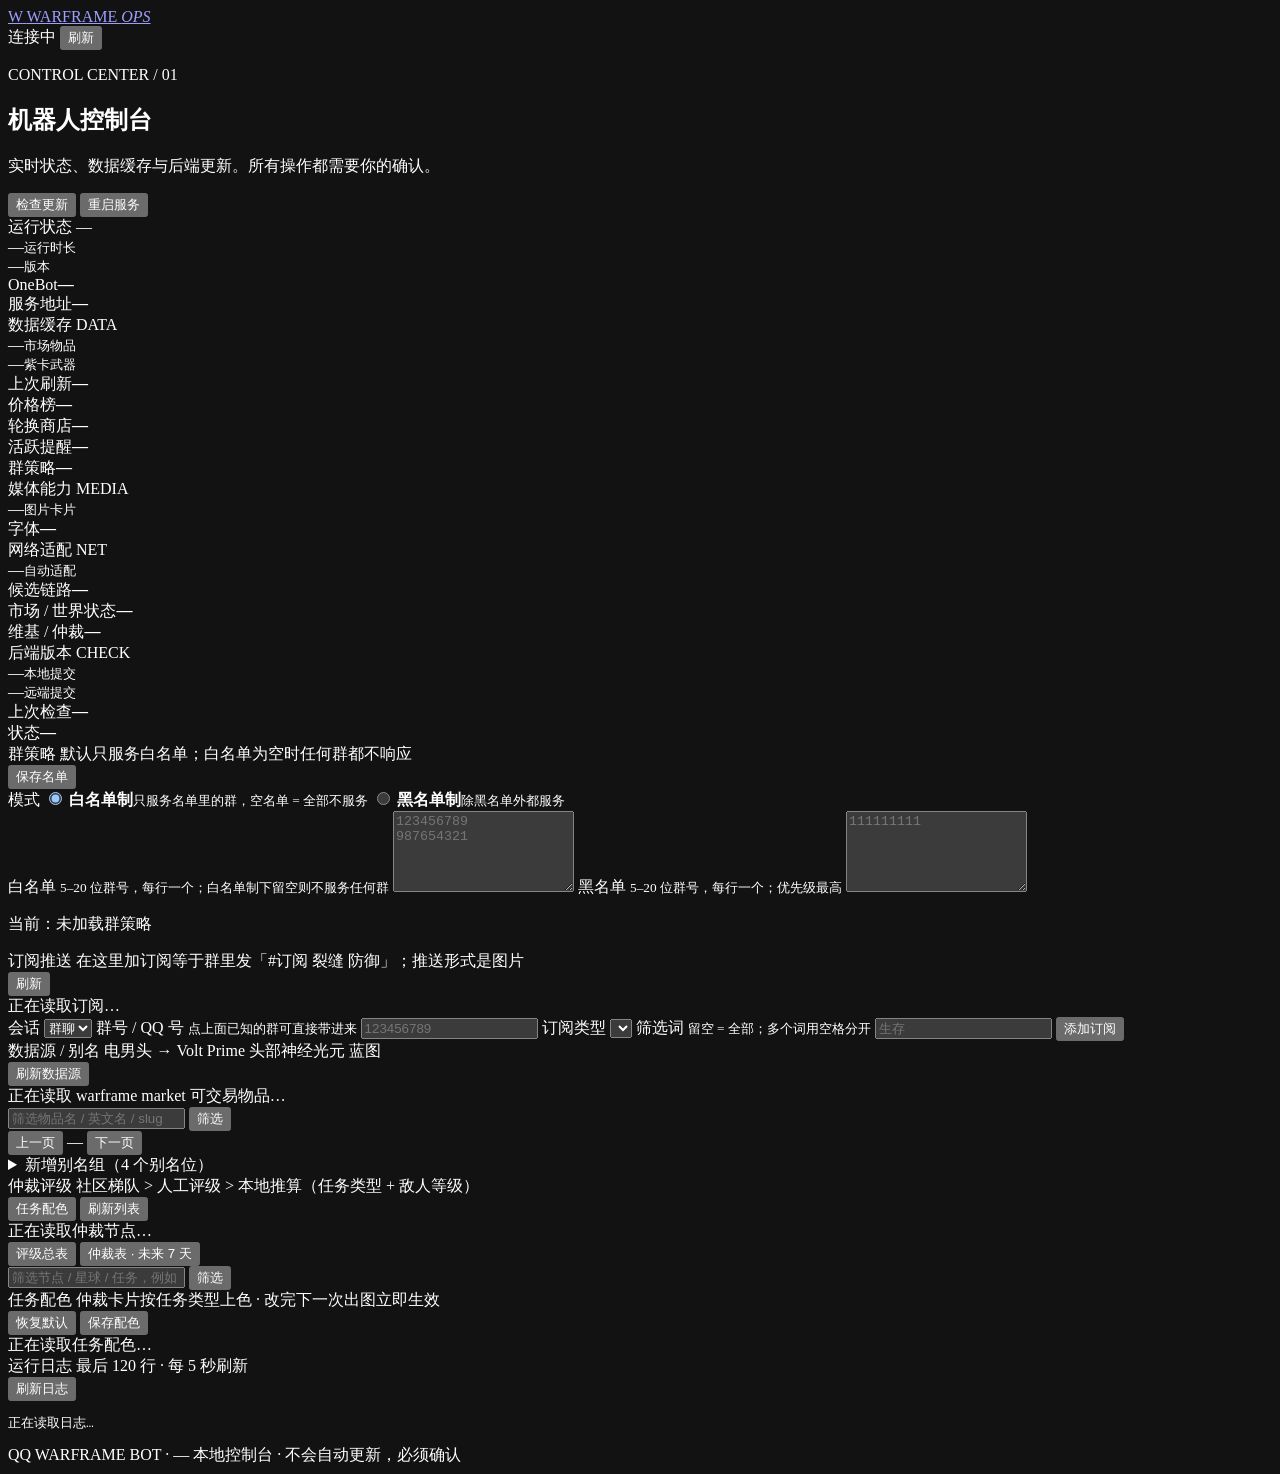
==== web/index.html @ bfb5335c "网络适配：按当前机器/容器网络自动挑选可用代理 以前每个数据源写死一个代理（默认 127.0.0.1:10809），换台机器或代理容器 没起来就全线超时；只有 wiki / 翻译有简单的 fallba" ====
<!doctype html>
<html lang="zh-CN">
<head>
  <meta charset="utf-8">
  <meta name="viewport" content="width=device-width, initial-scale=1">
  <meta name="color-scheme" content="dark">
  <title>Warframe Ops · 控制台</title>
  <link rel="stylesheet" href="/static/style.css?v=8">
</head>
<body>
  <div class="ambient" aria-hidden="true"></div>
  <header class="topbar">
    <a class="brand" href="/">
      <span class="brand-mark">W</span>
      <span class="brand-text">WARFRAME <em>OPS</em></span>
    </a>
    <div class="topbar-right">
      <span id="connPill" class="pill pill-muted"><i class="dot"></i>连接中</span>
      <button id="refreshBtn" class="btn btn-ghost" type="button">刷新</button>
    </div>
  </header>

  <main class="shell">
    <section class="hero">
      <div>
        <p class="eyebrow">CONTROL CENTER / 01</p>
        <h1>机器人控制台</h1>
        <p class="hero-sub">实时状态、数据缓存与后端更新。所有操作都需要你的确认。</p>
      </div>
      <div class="hero-actions">
        <button id="checkBtn" class="btn btn-primary" type="button">检查更新</button>
        <button id="restartBtn" class="btn btn-ghost" type="button">重启服务</button>
      </div>
    </section>

    <section id="updateBanner" class="banner" hidden>
      <div class="banner-copy">
        <span class="banner-kicker">UPDATE</span>
        <strong id="bannerTitle">发现新版本</strong>
        <p id="bannerText"></p>
      </div>
      <div class="banner-actions">
        <button id="bannerAction" class="btn btn-primary btn-sm" type="button">查看</button>
        <button id="bannerDismiss" class="btn btn-ghost btn-sm" type="button">稍后</button>
      </div>
    </section>

    <section class="grid">
      <article class="card card-status">
        <div class="card-head">
          <span class="card-label">运行状态</span>
          <span id="statusChip" class="chip">—</span>
        </div>
        <div class="card-main">
          <div class="metric"><span id="uptime">—</span><small>运行时长</small></div>
          <div class="metric"><span id="version">—</span><small>版本</small></div>
        </div>
        <div class="kv"><span>OneBot</span><b id="wsState">—</b></div>
        <div class="kv"><span>服务地址</span><b id="wsUrl" class="mono">—</b></div>
      </article>

      <article class="card">
        <div class="card-head">
          <span class="card-label">数据缓存</span>
          <span class="chip chip-blue">DATA</span>
        </div>
        <div class="card-main">
          <div class="metric"><span id="itemCount">—</span><small>市场物品</small></div>
          <div class="metric"><span id="rivenCount">—</span><small>紫卡武器</small></div>
        </div>
        <div class="kv"><span>上次刷新</span><b id="lastUpdate">—</b></div>
        <div class="kv"><span>价格榜</span><b id="boardState">—</b></div>
        <div class="kv"><span>轮换商店</span><b id="rotationState">—</b></div>
        <div class="kv"><span>活跃提醒</span><b id="alertCount">—</b></div>
        <div class="kv"><span>群策略</span><b id="groupPolicy">—</b></div>
      </article>

      <article class="card">
        <div class="card-head">
          <span class="card-label">媒体能力</span>
          <span class="chip chip-purple">MEDIA</span>
        </div>
        <div class="card-main">
          <div class="metric"><span id="imageState">—</span><small>图片卡片</small></div>
        </div>
        <div class="kv"><span>字体</span><b id="fontState">—</b></div>
      </article>

      <article class="card">
        <div class="card-head">
          <span class="card-label">网络适配</span>
          <span id="netChip" class="chip chip-blue">NET</span>
        </div>
        <div class="card-main">
          <div class="metric"><span id="netState">—</span><small>自动适配</small></div>
        </div>
        <div class="kv"><span>候选链路</span><b id="netCandidates">—</b></div>
        <div class="kv"><span>市场 / 世界状态</span><b id="netMarket">—</b></div>
        <div class="kv"><span>维基 / 仲裁</span><b id="netWiki">—</b></div>
      </article>

      <article class="card">
        <div class="card-head">
          <span class="card-label">后端版本</span>
          <span id="updateChip" class="chip chip-gold">CHECK</span>
        </div>
        <div class="card-main">
          <div class="metric"><span id="localCommit" class="mono">—</span><small>本地提交</small></div>
          <div class="metric"><span id="remoteCommit" class="mono">—</span><small>远端提交</small></div>
        </div>
        <div class="kv"><span>上次检查</span><b id="lastChecked">—</b></div>
        <div class="kv"><span>状态</span><b id="updateState">—</b></div>
      </article>
    </section>

    <section class="panel groups-panel">
      <div class="panel-head">
        <div>
          <span class="card-label">群策略</span>
          <span class="panel-sub">默认只服务白名单；白名单为空时任何群都不响应</span>
        </div>
        <button id="groupSave" class="btn btn-primary btn-sm" type="button">保存名单</button>
      </div>
      <div class="group-mode-row">
        <span>模式</span>
        <label class="group-mode-chip">
          <input type="radio" name="groupPolicyMode" value="whitelist" checked>
          <b>白名单制</b><small>只服务名单里的群，空名单 = 全部不服务</small>
        </label>
        <label class="group-mode-chip">
          <input type="radio" name="groupPolicyMode" value="blacklist">
          <b>黑名单制</b><small>除黑名单外都服务</small>
        </label>
      </div>
      <div class="groups-grid">
        <label class="field">
          <span>白名单 <small>5–20 位群号，每行一个；白名单制下留空则不服务任何群</small></span>
          <textarea id="whitelistInput" class="textarea" rows="5" spellcheck="false" placeholder="123456789&#10;987654321"></textarea>
        </label>
        <label class="field">
          <span>黑名单 <small>5–20 位群号，每行一个；优先级最高</small></span>
          <textarea id="blacklistInput" class="textarea" rows="5" spellcheck="false" placeholder="111111111"></textarea>
        </label>
      </div>
      <p id="groupMode" class="group-mode">当前：未加载群策略</p>
      <div id="groupBlockedWrap" class="group-blocked" hidden>
        <div class="group-blocked-head">
          <span>最近被拦下的群</span>
          <small>机器人收到过消息但没回应，点「加白」即可放行</small>
        </div>
        <div id="groupBlockedList" class="group-blocked-list"></div>
      </div>
    </section>

    <section class="panel subs-panel">
      <div class="panel-head">
        <div>
          <span class="card-label">订阅推送</span>
          <span class="panel-sub">在这里加订阅等于群里发「#订阅 裂缝 防御」；推送形式是图片</span>
        </div>
        <button id="subsRefresh" class="btn btn-ghost btn-sm" type="button">刷新</button>
      </div>
      <div class="source-strip">
        <span id="subsInfo">正在读取订阅…</span>
        <span id="subsCount" class="source-count"></span>
      </div>
      <div id="subsKinds" class="subs-kinds"></div>
      <div class="subs-form">
        <label class="field">
          <span>会话</span>
          <select id="subsChatType" class="input">
            <option value="group">群聊</option>
            <option value="private">私聊</option>
          </select>
        </label>
        <label class="field">
          <span>群号 / QQ 号 <small>点上面已知的群可直接带进来</small></span>
          <input id="subsChatId" class="input" type="text" list="subsChatOptions" placeholder="123456789" autocomplete="off">
          <datalist id="subsChatOptions"></datalist>
        </label>
        <label class="field">
          <span>订阅类型</span>
          <select id="subsKind" class="input"></select>
        </label>
        <label class="field">
          <span>筛选词 <small>留空 = 全部；多个词用空格分开</small></span>
          <input id="subsKeyword" class="input" type="text" placeholder="生存" autocomplete="off">
        </label>
        <button id="subsAdd" class="btn btn-primary btn-sm" type="button">添加订阅</button>
      </div>
      <div id="subsList" class="subs-list"></div>
    </section>

    <section class="panel aliases-panel">
      <div class="panel-head">
        <div>
          <span class="card-label">数据源 / 别名</span>
          <span class="panel-sub">电男头 → Volt Prime 头部神经光元 蓝图</span>
        </div>
        <button id="dataRefresh" class="btn btn-ghost btn-sm" type="button">刷新数据源</button>
      </div>
      <div class="source-strip">
        <span id="sourceInfo">正在读取 warframe market 可交易物品…</span>
        <span id="aliasCount" class="source-count"></span>
      </div>
      <div class="alias-tools">
        <input id="aliasFilter" class="input" type="text" placeholder="筛选物品名 / 英文名 / slug">
        <button id="aliasFilterBtn" class="btn btn-ghost btn-sm" type="button">筛选</button>
      </div>
      <div id="aliasTabs" class="alias-tabs"></div>
      <div id="aliasGroups" class="alias-groups"></div>
      <div class="alias-pager">
        <button id="aliasPrev" class="btn btn-ghost btn-sm" type="button">上一页</button>
        <span id="aliasPage" class="alias-page">—</span>
        <button id="aliasNext" class="btn btn-ghost btn-sm" type="button">下一页</button>
      </div>
      <details class="alias-new">
        <summary>新增别名组（4 个别名位）</summary>
        <div class="alias-names">
          <input id="aliasName" class="input" type="text" maxlength="40" placeholder="别名 1（必填），例如 电男">
          <input id="aliasName2" class="input" type="text" maxlength="40" placeholder="别名 2，例如 伏特">
          <input id="aliasName3" class="input" type="text" maxlength="40" placeholder="别名 3，例如 阿米尔">
          <input id="aliasName4" class="input" type="text" maxlength="40" placeholder="别名 4">
        </div>
        <div class="alias-target-row">
          <input id="aliasTarget" class="input" type="text" placeholder="目标名称或 slug，例如 volt_prime_blueprint">
          <button id="aliasSearch" class="btn btn-ghost btn-sm" type="button">搜索物品</button>
          <button id="aliasTranslate" class="btn btn-ghost btn-sm" type="button">中英对照</button>
          <button id="aliasSave" class="btn btn-primary btn-sm" type="button">保存别名</button>
        </div>
        <div id="aliasTranslation" class="alias-translation" hidden></div>
        <div id="aliasResults" class="alias-results" hidden></div>
      </details>
    </section>

    <section class="panel arbi-panel">
      <div class="panel-head">
        <div>
          <span class="card-label">仲裁评级</span>
          <span class="panel-sub">社区梯队 &gt; 人工评级 &gt; 本地推算（任务类型 + 敌人等级）</span>
        </div>
        <div class="panel-actions">
          <button id="arbiMissionColors" class="btn btn-ghost btn-sm" type="button">任务配色</button>
          <button id="arbiRefresh" class="btn btn-ghost btn-sm" type="button">刷新列表</button>
        </div>
      </div>
      <div class="source-strip">
        <span id="arbiInfo">正在读取仲裁节点…</span>
        <span id="arbiCount" class="source-count"></span>
      </div>
      <div class="arbi-tabs" id="arbiTabs">
        <button class="arbi-tab is-active" type="button" data-arbi-view="ratings">评级总表</button>
        <button class="arbi-tab" type="button" data-arbi-view="schedule">仲裁表 · 未来 7 天</button>
      </div>
      <div id="arbiRatingsView">
        <div class="alias-tools">
          <input id="arbiFilter" class="input" type="text" placeholder="筛选节点 / 星球 / 任务，例如 生存、土星">
          <button id="arbiFilterBtn" class="btn btn-ghost btn-sm" type="button">筛选</button>
        </div>
        <div class="arbi-legend" id="arbiLegend"></div>
        <div id="arbiList" class="arbi-list"></div>
      </div>
      <div id="arbiScheduleView" hidden>
        <div class="source-strip">
          <span id="arbiScheduleInfo">正在读取未来 7 天排期…</span>
          <span id="arbiScheduleCount" class="source-count"></span>
        </div>
        <div id="arbiSchedule" class="sched-list"></div>
      </div>
    </section>

    <section class="panel mission-panel">
      <div class="panel-head">
        <div>
          <span class="card-label">任务配色</span>
          <span class="panel-sub">仲裁卡片按任务类型上色 · 改完下一次出图立即生效</span>
        </div>
        <div class="mission-actions">
          <button id="missionReset" class="btn btn-ghost btn-sm" type="button">恢复默认</button>
          <button id="missionSave" class="btn btn-primary btn-sm" type="button">保存配色</button>
        </div>
      </div>
      <div class="source-strip">
        <span id="missionInfo">正在读取任务配色…</span>
        <span id="missionCount" class="source-count"></span>
      </div>
      <div id="missionColors" class="mission-colors"></div>
    </section>

    <section class="panel logs-panel">
      <div class="panel-head">
        <div>
          <span class="card-label">运行日志</span>
          <span class="panel-sub">最后 120 行 · 每 5 秒刷新</span>
        </div>
        <button id="logRefresh" class="btn btn-ghost btn-sm" type="button">刷新日志</button>
      </div>
      <pre id="logs" class="logs">正在读取日志…</pre>
    </section>

    <footer class="footer">
      <span>QQ WARFRAME BOT · <span id="footerVersion">—</span></span>
      <span>本地控制台 · 不会自动更新，必须确认</span>
    </footer>
  </main>

  <div id="modal" class="modal" hidden>
    <div class="modal-card" role="dialog" aria-modal="true" aria-labelledby="modalTitle">
      <p class="eyebrow">CONFIRM / UPDATE</p>
      <h2 id="modalTitle">发现新版本</h2>
      <p id="modalText" class="modal-text"></p>
      <pre id="modalCommand" class="command" hidden></pre>
      <div class="modal-actions">
        <button id="modalCancel" class="btn btn-ghost" type="button">取消</button>
        <button id="modalConfirm" class="btn btn-primary" type="button">确认更新</button>
      </div>
    </div>
  </div>

  <div id="login" class="modal" hidden>
    <div class="modal-card login-card" role="dialog" aria-modal="true">
      <p class="eyebrow">AUTH / ADMIN</p>
      <h2>需要访问令牌</h2>
      <p class="modal-text">输入 config.json 里 web.token 的值。</p>
      <input id="tokenInput" class="input" type="password" autocomplete="current-password" placeholder="Admin token">
      <div class="modal-actions">
        <button id="tokenSave" class="btn btn-primary" type="button">进入控制台</button>
      </div>
      <p id="loginError" class="form-error" hidden>令牌不正确。</p>
    </div>
  </div>

  <div id="toast" class="toast" hidden></div>
  <script src="/static/app.js?v=8"></script>
</body>
</html>
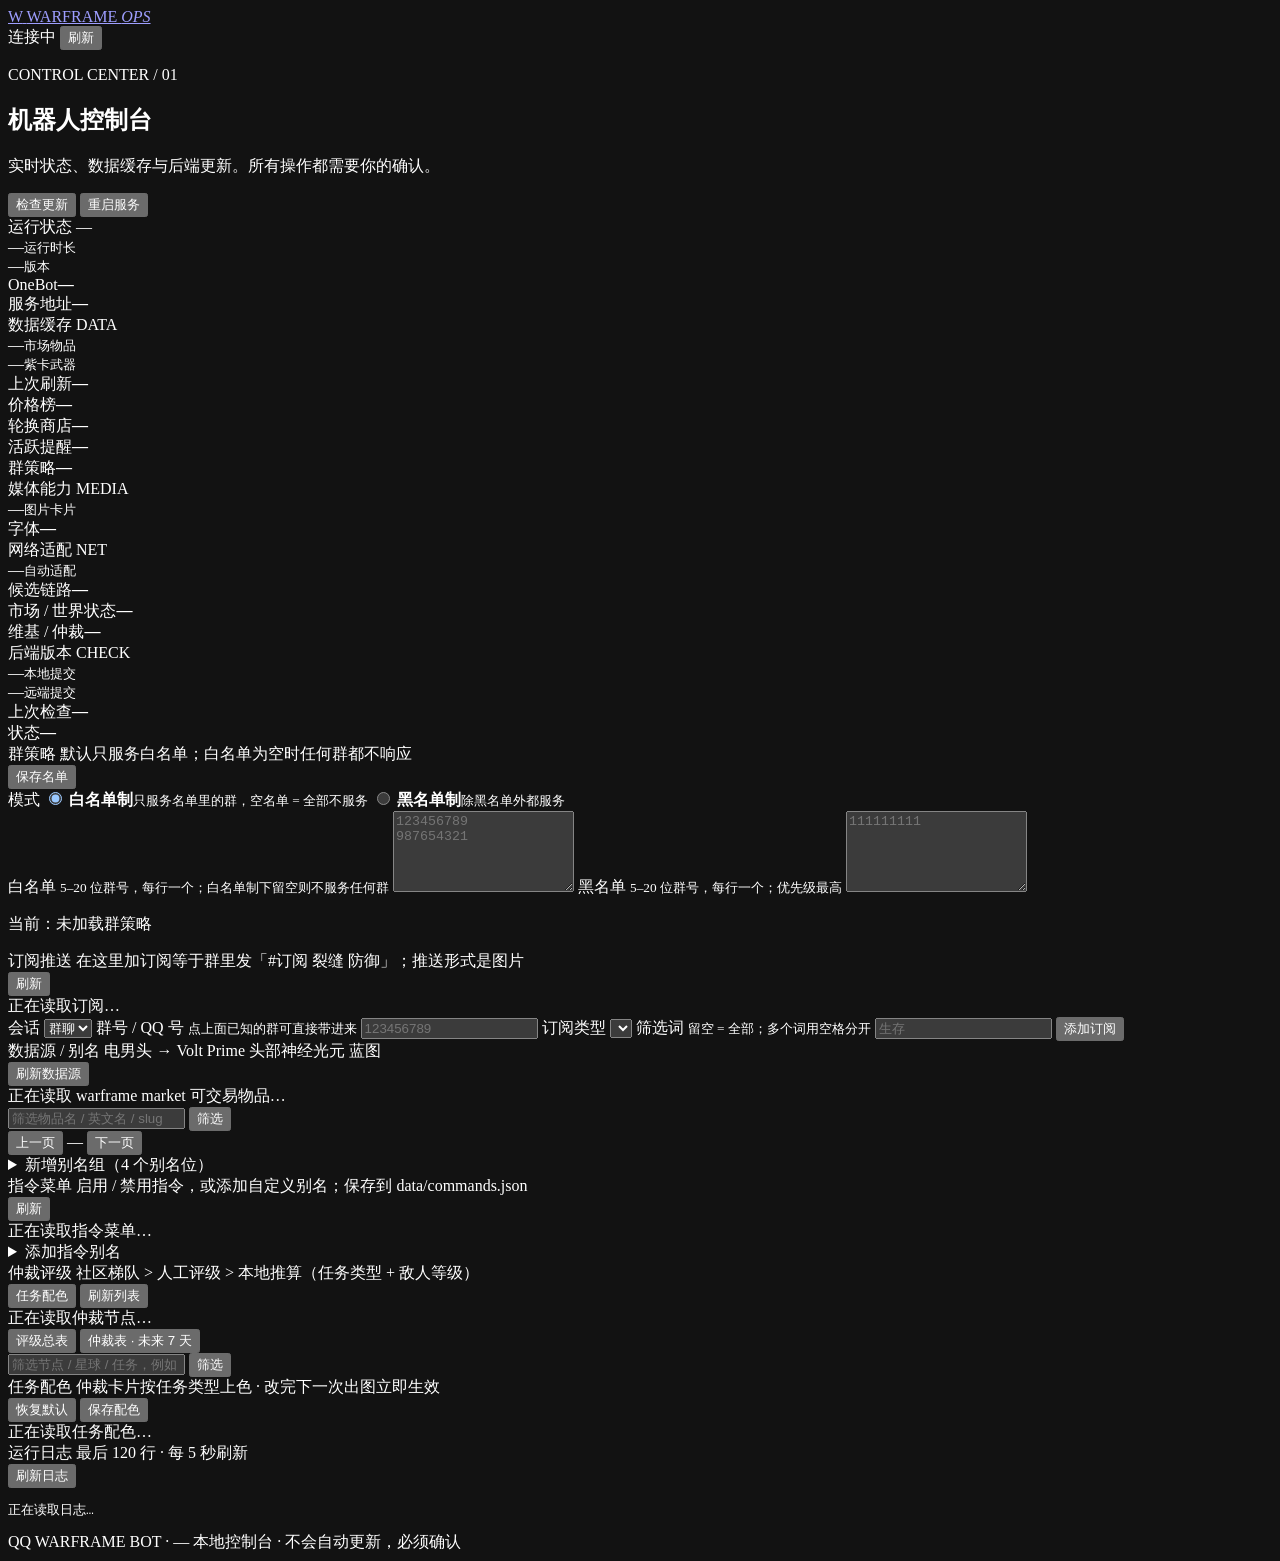
==== commit 64c7c1c8: "Add editable command menu and fast silent responses" ====
--- a/web/index.html
+++ b/web/index.html
@@ -233,6 +233,26 @@
       </details>
     </section>
 
+    <section class="panel commands-panel">
+      <div class="panel-head">
+        <div>
+          <span class="card-label">指令菜单</span>
+          <span class="panel-sub">启用 / 禁用指令，或添加自定义别名；保存到 data/commands.json</span>
+        </div>
+        <button id="commandRefresh" class="btn btn-ghost btn-sm" type="button">刷新</button>
+      </div>
+      <div id="commandInfo" class="source-strip">正在读取指令菜单…</div>
+      <div id="commandList" class="command-list"></div>
+      <details class="alias-new">
+        <summary>添加指令别名</summary>
+        <div class="alias-target-row">
+          <input id="commandAlias" class="input" type="text" maxlength="40" placeholder="新别名，例如 查物品">
+          <select id="commandSelect" class="input"></select>
+          <button id="commandAdd" class="btn btn-primary btn-sm" type="button">添加别名</button>
+        </div>
+      </details>
+    </section>
+
     <section class="panel arbi-panel">
       <div class="panel-head">
         <div>
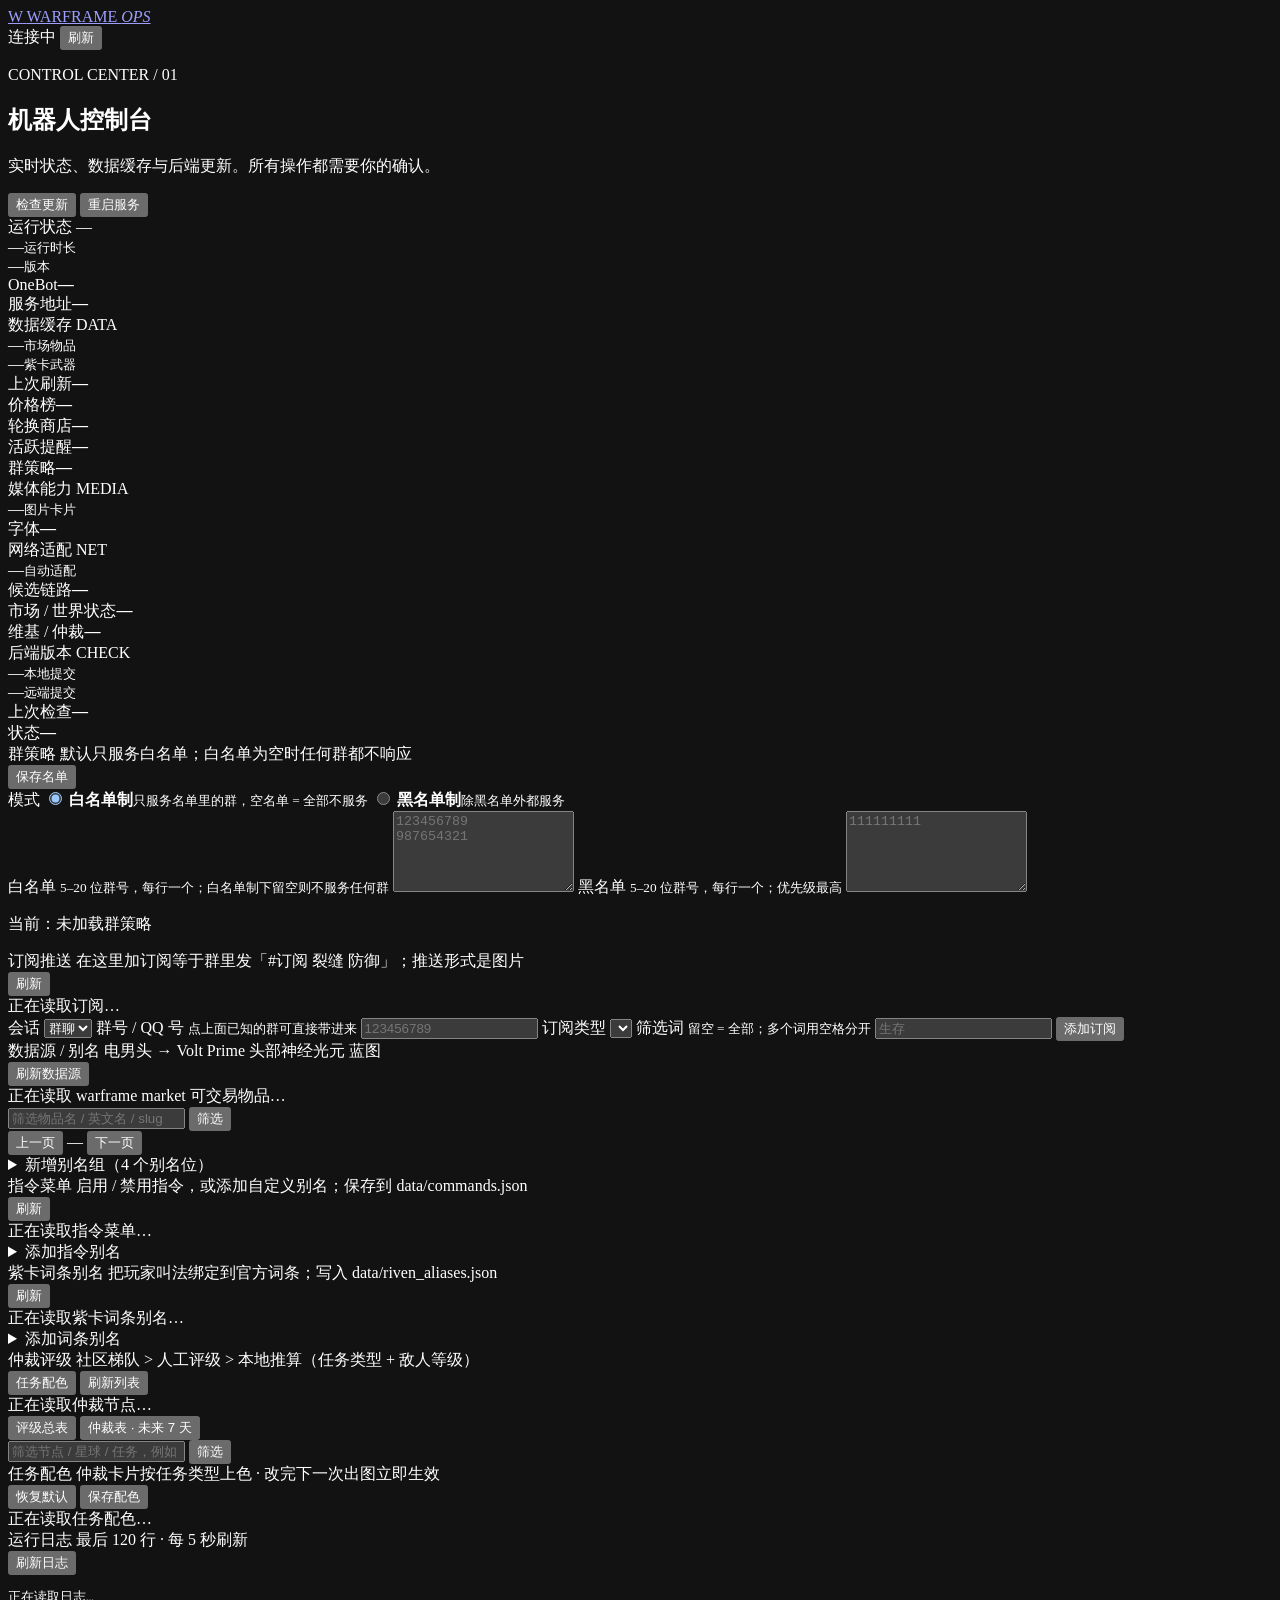
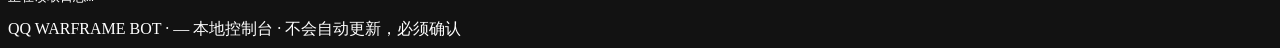
==== commit 8b87e3a1: "Filter online riven sellers and add editable stat aliases" ====
--- a/web/index.html
+++ b/web/index.html
@@ -253,6 +253,26 @@
       </details>
     </section>
 
+    <section class="panel commands-panel">
+      <div class="panel-head">
+        <div>
+          <span class="card-label">紫卡词条别名</span>
+          <span class="panel-sub">把玩家叫法绑定到官方词条；写入 data/riven_aliases.json</span>
+        </div>
+        <button id="rivenAliasRefresh" class="btn btn-ghost btn-sm" type="button">刷新</button>
+      </div>
+      <div id="rivenAliasInfo" class="source-strip">正在读取紫卡词条别名…</div>
+      <div id="rivenAliasList" class="command-list"></div>
+      <details class="alias-new">
+        <summary>添加词条别名</summary>
+        <div class="alias-target-row">
+          <input id="rivenAliasName" class="input" type="text" maxlength="40" placeholder="别名，例如 爆多">
+          <select id="rivenAliasTarget" class="input"></select>
+          <button id="rivenAliasAdd" class="btn btn-primary btn-sm" type="button">添加别名</button>
+        </div>
+      </details>
+    </section>
+
     <section class="panel arbi-panel">
       <div class="panel-head">
         <div>
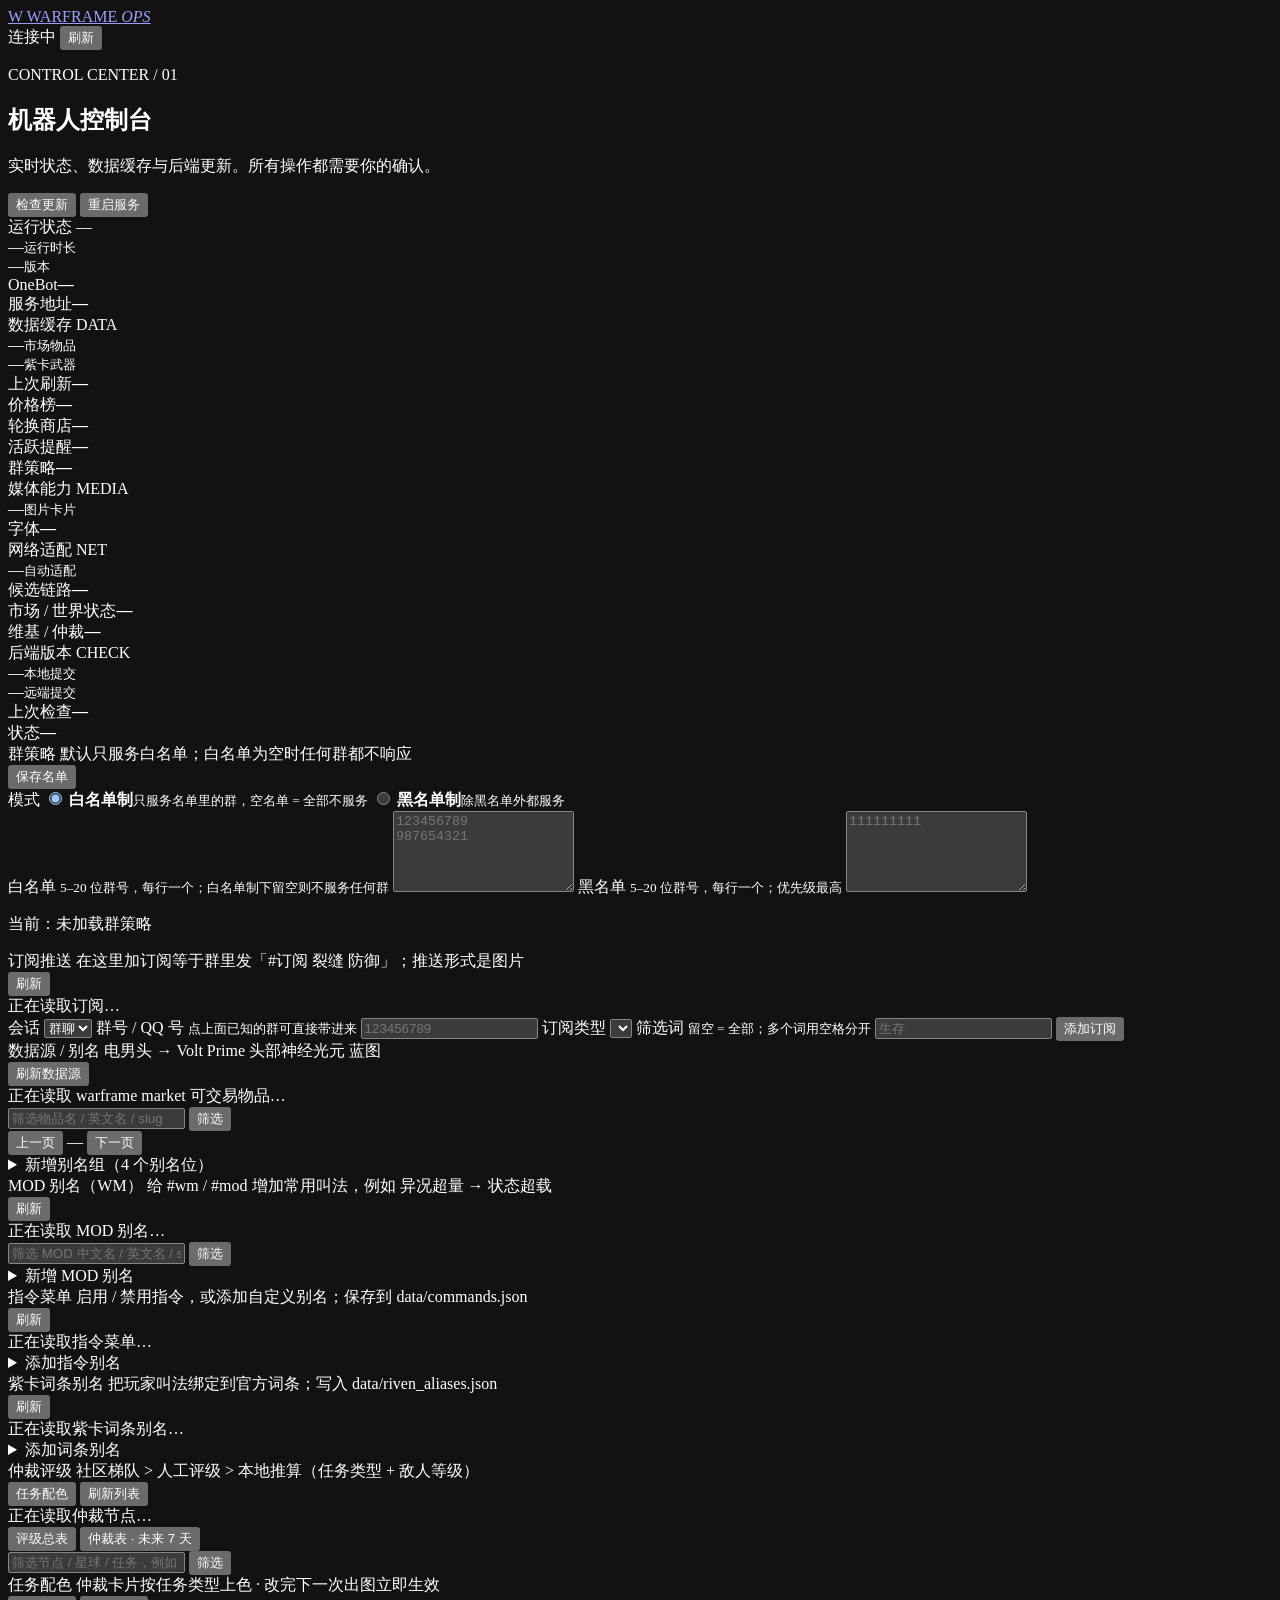
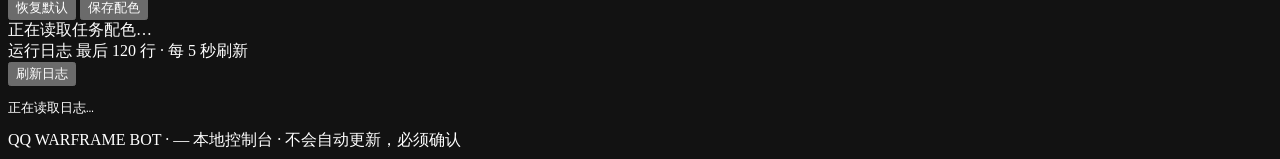
==== commit dee6b7cd: "Add dedicated MOD alias panel for wm" ====
--- a/web/index.html
+++ b/web/index.html
@@ -184,7 +184,8 @@
         </label>
         <label class="field">
           <span>筛选词 <small>留空 = 全部；多个词用空格分开</small></span>
-          <input id="subsKeyword" class="input" type="text" placeholder="生存" autocomplete="off">
+          <input id="subsKeyword" class="input" type="text" placeholder="生存" autocomplete="off" list="subsKeywordOptions">
+          <datalist id="subsKeywordOptions"></datalist>
         </label>
         <button id="subsAdd" class="btn btn-primary btn-sm" type="button">添加订阅</button>
       </div>
@@ -230,6 +231,32 @@
         </div>
         <div id="aliasTranslation" class="alias-translation" hidden></div>
         <div id="aliasResults" class="alias-results" hidden></div>
+      </details>
+    </section>
+
+    <section class="panel mod-alias-panel">
+      <div class="panel-head">
+        <div>
+          <span class="card-label">MOD 别名（WM）</span>
+          <span class="panel-sub">给 #wm / #mod 增加常用叫法，例如 异况超量 → 状态超载</span>
+        </div>
+        <button id="modAliasRefresh" class="btn btn-ghost btn-sm" type="button">刷新</button>
+      </div>
+      <div id="modAliasInfo" class="source-strip">正在读取 MOD 别名…</div>
+      <div class="alias-tools">
+        <input id="modAliasFilter" class="input" type="text" placeholder="筛选 MOD 中文名 / 英文名 / slug">
+        <button id="modAliasFilterBtn" class="btn btn-ghost btn-sm" type="button">筛选</button>
+      </div>
+      <div id="modAliasGroups" class="alias-groups"></div>
+      <details class="alias-new">
+        <summary>新增 MOD 别名</summary>
+        <div class="alias-target-row">
+          <input id="modAliasName" class="input" type="text" maxlength="40" placeholder="别名，例如 异况超量">
+          <input id="modAliasTarget" class="input" type="text" placeholder="MOD 名称或 slug，例如 状态超载 / condition_overload">
+          <button id="modAliasSearch" class="btn btn-ghost btn-sm" type="button">搜索 MOD</button>
+          <button id="modAliasSave" class="btn btn-primary btn-sm" type="button">保存 MOD 别名</button>
+        </div>
+        <div id="modAliasResults" class="alias-results" hidden></div>
       </details>
     </section>
 
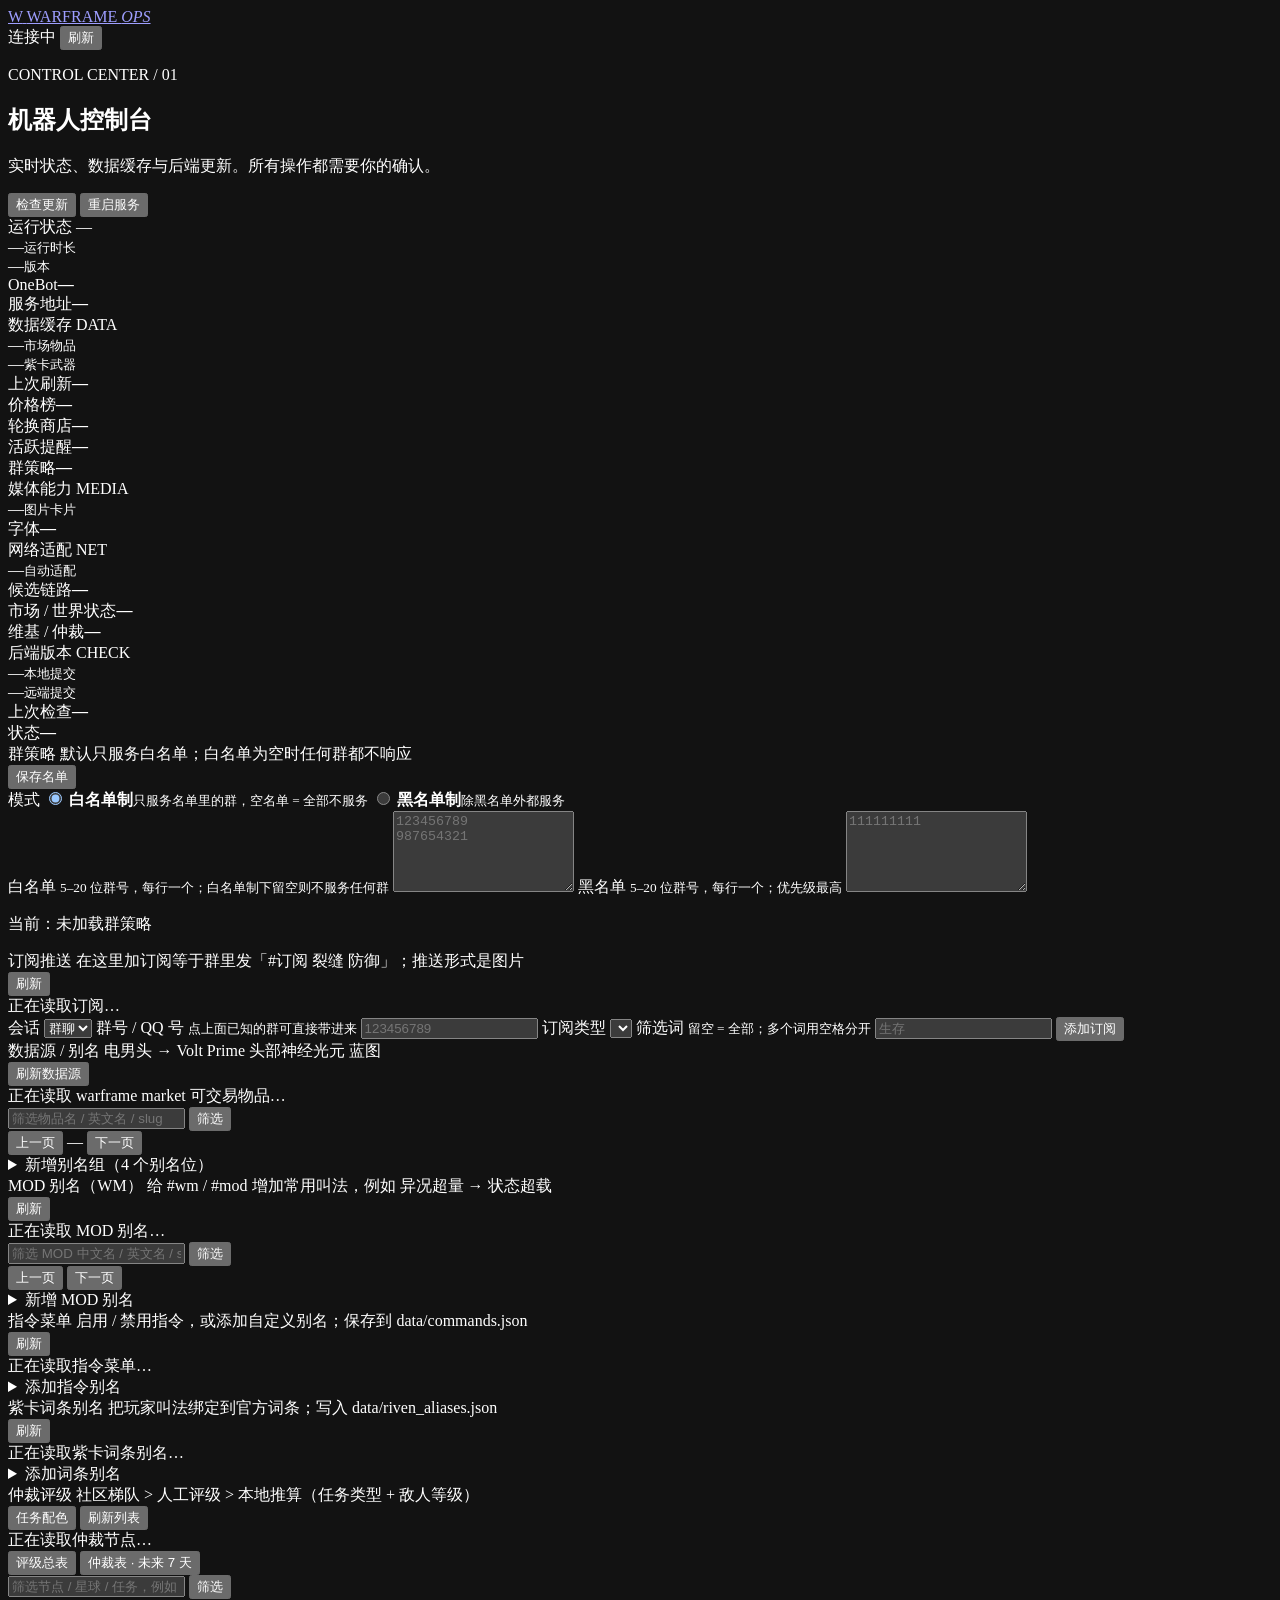
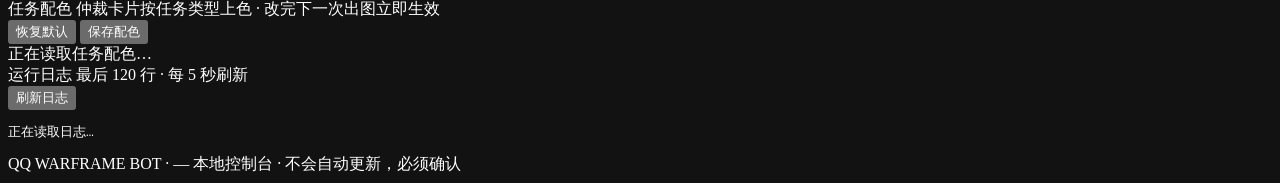
==== commit 68350ab8: "List all mods by category in the MOD backend" ====
--- a/web/index.html
+++ b/web/index.html
@@ -243,11 +243,17 @@
         <button id="modAliasRefresh" class="btn btn-ghost btn-sm" type="button">刷新</button>
       </div>
       <div id="modAliasInfo" class="source-strip">正在读取 MOD 别名…</div>
+      <div id="modAliasTabs" class="alias-tabs"></div>
       <div class="alias-tools">
         <input id="modAliasFilter" class="input" type="text" placeholder="筛选 MOD 中文名 / 英文名 / slug">
         <button id="modAliasFilterBtn" class="btn btn-ghost btn-sm" type="button">筛选</button>
       </div>
       <div id="modAliasGroups" class="alias-groups"></div>
+      <div class="alias-pager">
+        <button id="modAliasPrev" class="btn btn-ghost btn-sm" type="button">上一页</button>
+        <span id="modAliasPage" class="alias-page"></span>
+        <button id="modAliasNext" class="btn btn-ghost btn-sm" type="button">下一页</button>
+      </div>
       <details class="alias-new">
         <summary>新增 MOD 别名</summary>
         <div class="alias-target-row">
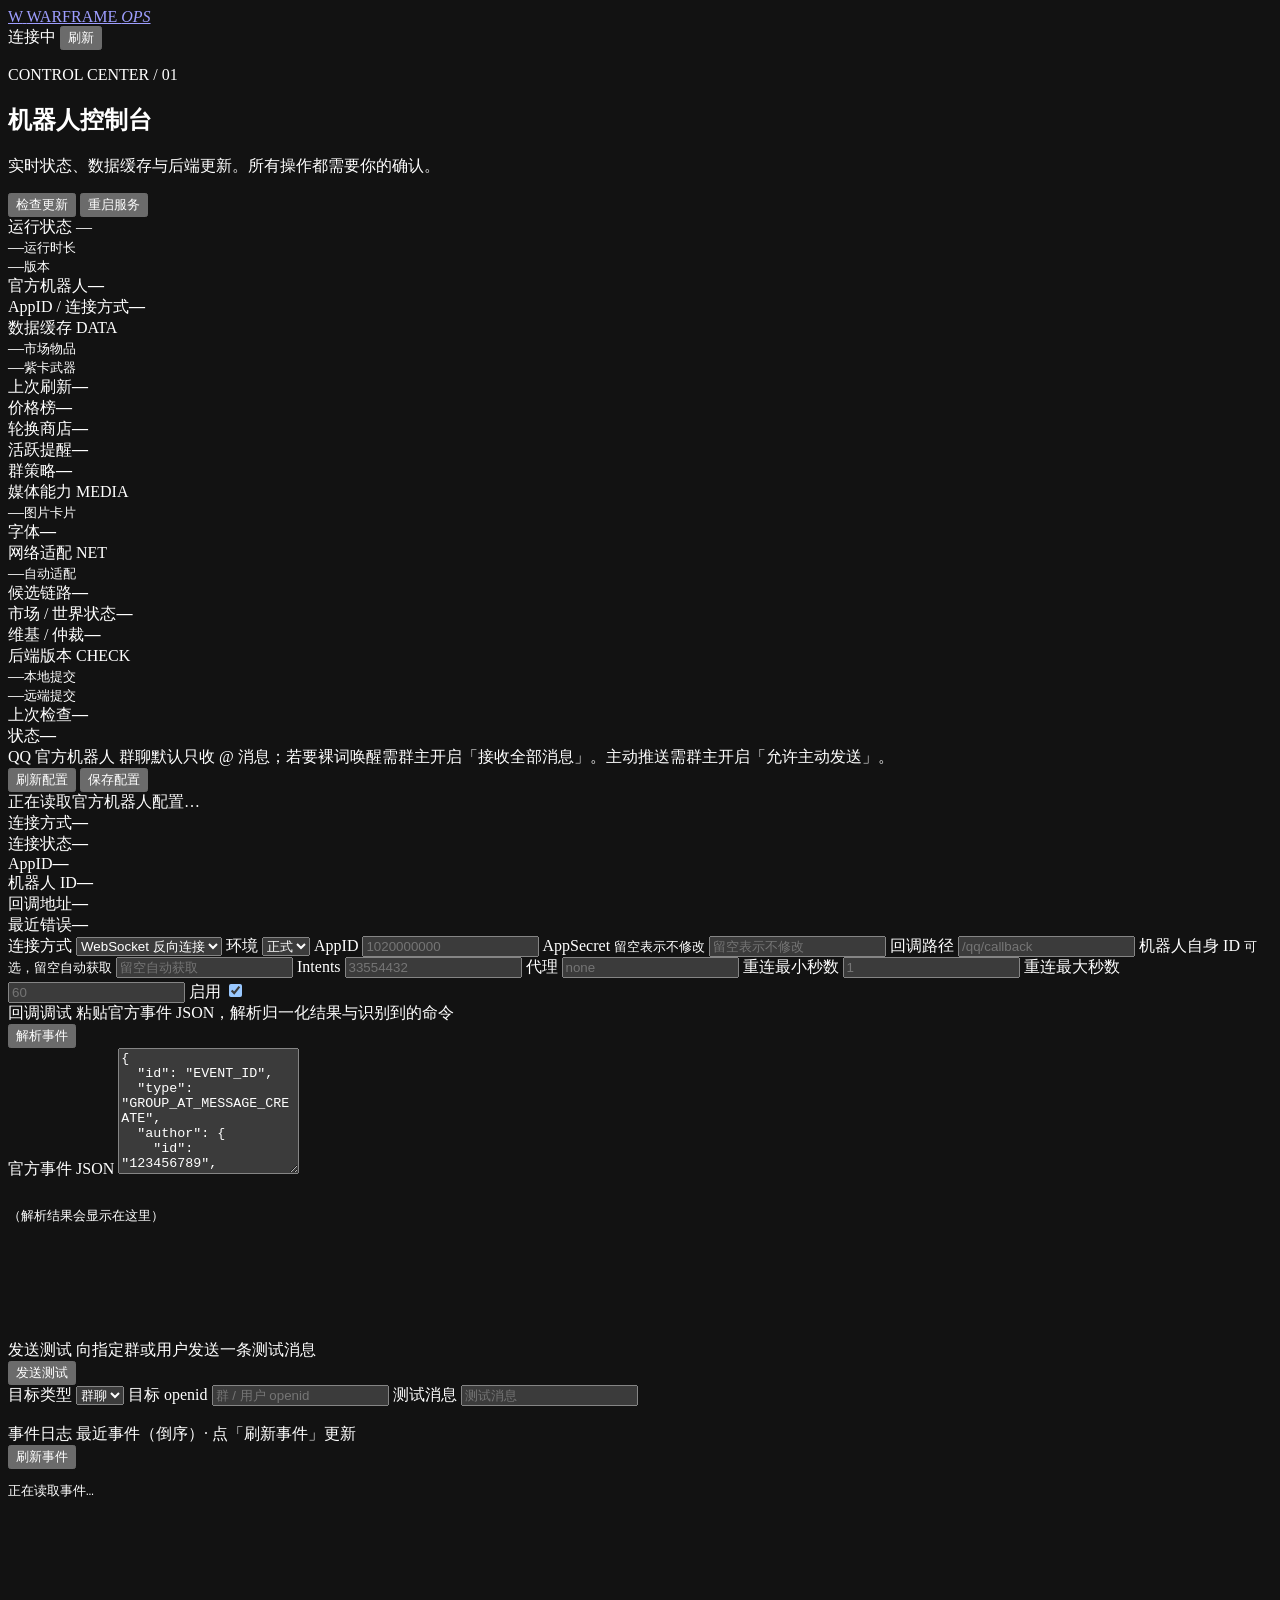
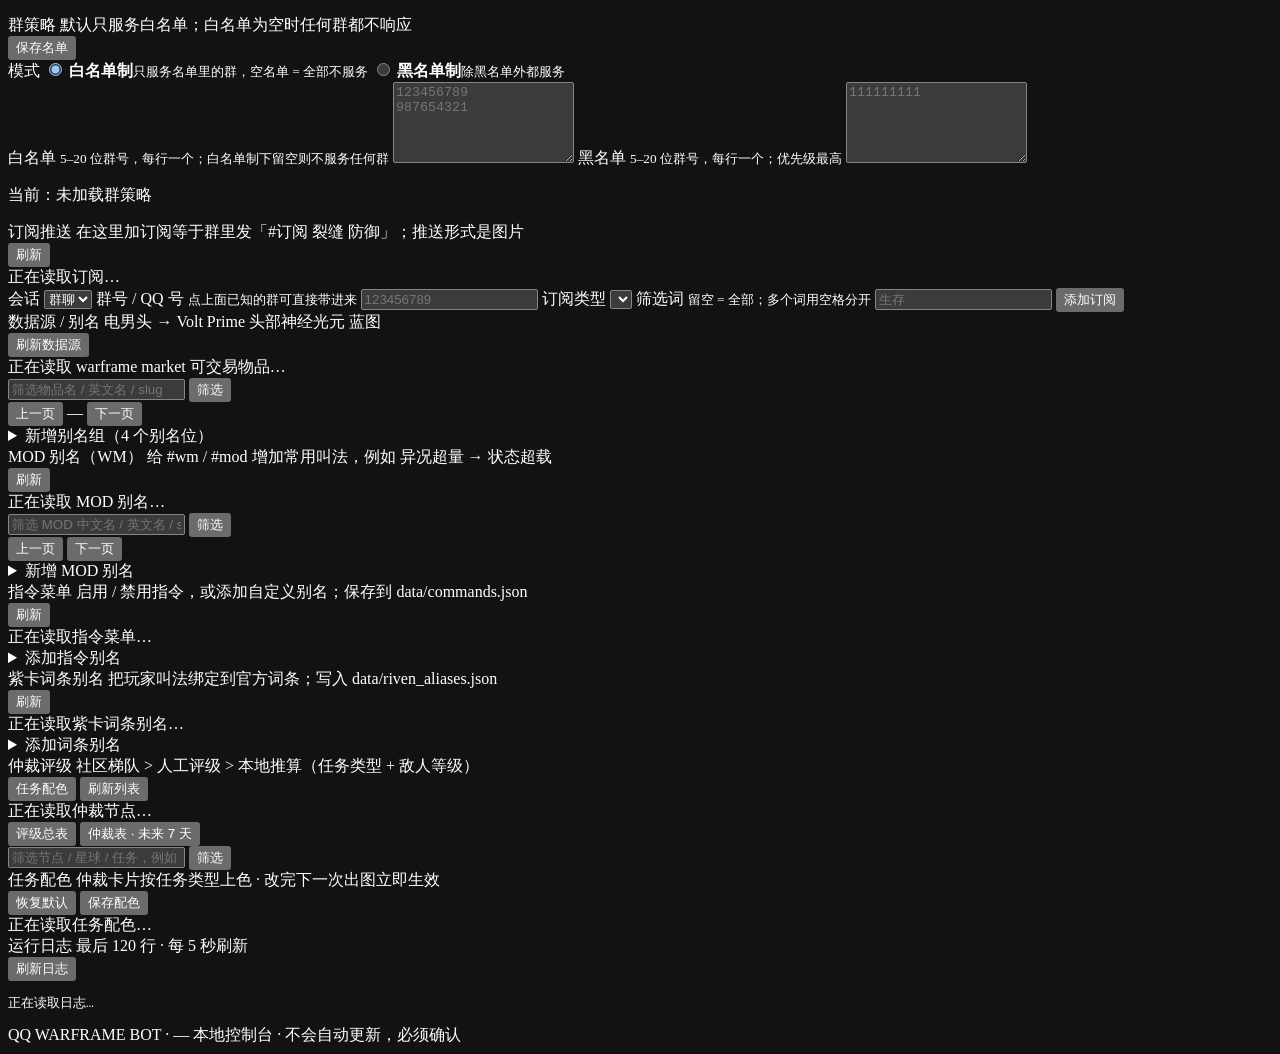
==== commit c6f72191: "feat: 切换到 QQ 开放平台官方机器人并同步部署配置" ====
--- a/web/index.html
+++ b/web/index.html
@@ -55,8 +55,8 @@
           <div class="metric"><span id="uptime">—</span><small>运行时长</small></div>
           <div class="metric"><span id="version">—</span><small>版本</small></div>
         </div>
-        <div class="kv"><span>OneBot</span><b id="wsState">—</b></div>
-        <div class="kv"><span>服务地址</span><b id="wsUrl" class="mono">—</b></div>
+        <div class="kv"><span>官方机器人</span><b id="wsState">—</b></div>
+        <div class="kv"><span>AppID / 连接方式</span><b id="wsUrl" class="mono">—</b></div>
       </article>
 
       <article class="card">
@@ -111,6 +111,149 @@
         <div class="kv"><span>上次检查</span><b id="lastChecked">—</b></div>
         <div class="kv"><span>状态</span><b id="updateState">—</b></div>
       </article>
+    </section>
+
+    <section class="panel qqbot-panel">
+      <div class="panel-head">
+        <div>
+          <span class="card-label">QQ 官方机器人</span>
+          <span class="panel-sub">群聊默认只收 @ 消息；若要裸词唤醒需群主开启「接收全部消息」。主动推送需群主开启「允许主动发送」。</span>
+        </div>
+        <div class="panel-actions">
+          <button id="qqbotConfigRefresh" class="btn btn-ghost btn-sm" type="button">刷新配置</button>
+          <button id="qqbotConfigSave" class="btn btn-primary btn-sm" type="button">保存配置</button>
+        </div>
+      </div>
+
+      <div class="source-strip">
+        <span id="qqbotConfigInfo">正在读取官方机器人配置…</span>
+        <span id="qqbotStatusChip" class="source-count"></span>
+      </div>
+      <div class="groups-grid">
+        <div class="kv"><span>连接方式</span><b id="qqbotStatusTransport">—</b></div>
+        <div class="kv"><span>连接状态</span><b id="qqbotStatusConnected">—</b></div>
+        <div class="kv"><span>AppID</span><b id="qqbotStatusAppId">—</b></div>
+        <div class="kv"><span>机器人 ID</span><b id="qqbotStatusSelfId">—</b></div>
+        <div class="kv"><span>回调地址</span><b id="qqbotStatusCallback" class="mono">—</b></div>
+        <div class="kv"><span>最近错误</span><b id="qqbotStatusLastError">—</b></div>
+      </div>
+
+      <div class="groups-grid qqbot-config-form">
+        <label class="field">
+          <span>连接方式</span>
+          <select id="qqbotTransport" class="input">
+            <option value="websocket">WebSocket 反向连接</option>
+            <option value="webhook">Webhook 正向回调</option>
+          </select>
+        </label>
+        <label class="field">
+          <span>环境</span>
+          <select id="qqbotEnv" class="input">
+            <option value="prod">正式</option>
+            <option value="sandbox">沙箱</option>
+          </select>
+        </label>
+        <label class="field">
+          <span>AppID</span>
+          <input id="qqbotAppId" class="input" type="text" autocomplete="off" placeholder="1020000000">
+        </label>
+        <label class="field">
+          <span>AppSecret <small>留空表示不修改</small></span>
+          <input id="qqbotAppSecret" class="input" type="password" autocomplete="new-password" placeholder="留空表示不修改">
+        </label>
+        <label class="field">
+          <span>回调路径</span>
+          <input id="qqbotCallbackPath" class="input" type="text" autocomplete="off" placeholder="/qq/callback">
+        </label>
+        <label class="field">
+          <span>机器人自身 ID <small>可选，留空自动获取</small></span>
+          <input id="qqbotSelfId" class="input" type="text" autocomplete="off" placeholder="留空自动获取">
+        </label>
+        <label class="field">
+          <span>Intents</span>
+          <input id="qqbotIntents" class="input" type="number" min="0" step="1" placeholder="33554432">
+        </label>
+        <label class="field">
+          <span>代理</span>
+          <input id="qqbotProxy" class="input" type="text" autocomplete="off" placeholder="none">
+        </label>
+        <label class="field">
+          <span>重连最小秒数</span>
+          <input id="qqbotReconnectMin" class="input" type="number" min="1" step="1" placeholder="1">
+        </label>
+        <label class="field">
+          <span>重连最大秒数</span>
+          <input id="qqbotReconnectMax" class="input" type="number" min="1" step="1" placeholder="60">
+        </label>
+        <label class="field">
+          <span>启用</span>
+          <input id="qqbotEnabled" type="checkbox" checked style="margin-top:6px;">
+        </label>
+      </div>
+
+      <div class="qqbot-tools">
+        <div class="panel-head">
+          <div>
+            <span class="card-label">回调调试</span>
+            <span class="panel-sub">粘贴官方事件 JSON，解析归一化结果与识别到的命令</span>
+          </div>
+          <button id="qqbotDebugBtn" class="btn btn-ghost btn-sm" type="button">解析事件</button>
+        </div>
+        <div class="groups-grid" style="padding-bottom:14px;">
+          <label class="field" style="grid-column:1 / -1;">
+            <span>官方事件 JSON</span>
+            <textarea id="qqbotDebugPayload" class="textarea" rows="8" spellcheck="false">{
+  "id": "EVENT_ID",
+  "type": "GROUP_AT_MESSAGE_CREATE",
+  "author": {
+    "id": "123456789",
+    "username": "测试用户"
+  },
+  "group_openid": "GROUP_OPENID",
+  "content": "@机器人 查价 战甲"
+}</textarea>
+          </label>
+        </div>
+        <pre id="qqbotDebugResult" class="logs" style="min-height:120px;">（解析结果会显示在这里）</pre>
+      </div>
+
+      <div class="qqbot-tools">
+        <div class="panel-head">
+          <div>
+            <span class="card-label">发送测试</span>
+            <span class="panel-sub">向指定群或用户发送一条测试消息</span>
+          </div>
+          <button id="qqbotTestSend" class="btn btn-primary btn-sm" type="button">发送测试</button>
+        </div>
+        <div class="groups-grid" style="padding-bottom:18px;">
+          <label class="field">
+            <span>目标类型</span>
+            <select id="qqbotTestTargetType" class="input">
+              <option value="group">群聊</option>
+              <option value="private">私聊</option>
+            </select>
+          </label>
+          <label class="field">
+            <span>目标 openid</span>
+            <input id="qqbotTestTarget" class="input" type="text" autocomplete="off" placeholder="群 / 用户 openid">
+          </label>
+          <label class="field" style="grid-column:1 / -1;">
+            <span>测试消息</span>
+            <input id="qqbotTestText" class="input" type="text" autocomplete="off" placeholder="测试消息">
+          </label>
+        </div>
+      </div>
+
+      <div class="qqbot-tools">
+        <div class="panel-head">
+          <div>
+            <span class="card-label">事件日志</span>
+            <span class="panel-sub">最近事件（倒序）· 点「刷新事件」更新</span>
+          </div>
+          <button id="qqbotEventsRefresh" class="btn btn-ghost btn-sm" type="button">刷新事件</button>
+        </div>
+        <pre id="qqbotEvents" class="logs" style="min-height:120px;">正在读取事件…</pre>
+      </div>
     </section>
 
     <section class="panel groups-panel">
@@ -404,6 +547,6 @@
   </div>
 
   <div id="toast" class="toast" hidden></div>
-  <script src="/static/app.js?v=8"></script>
+  <script src="/static/app.js?v=9"></script>
 </body>
 </html>
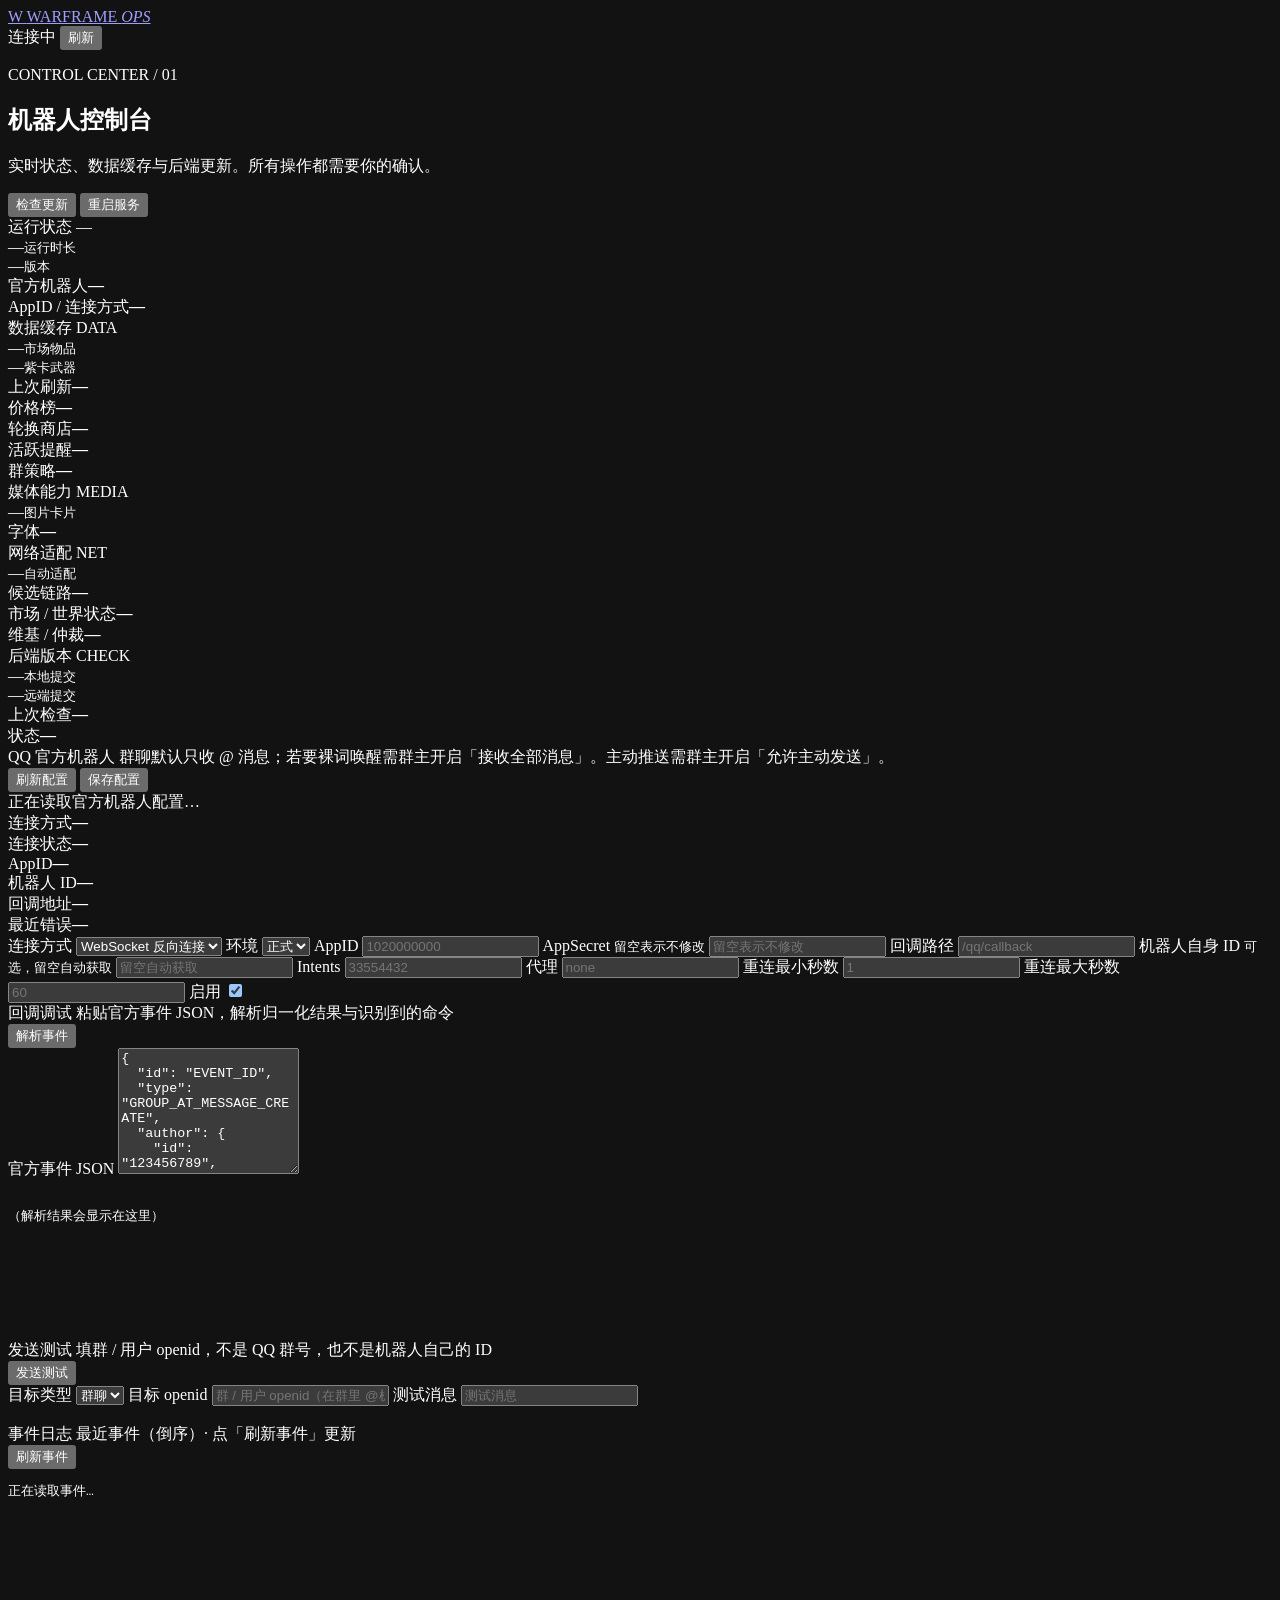
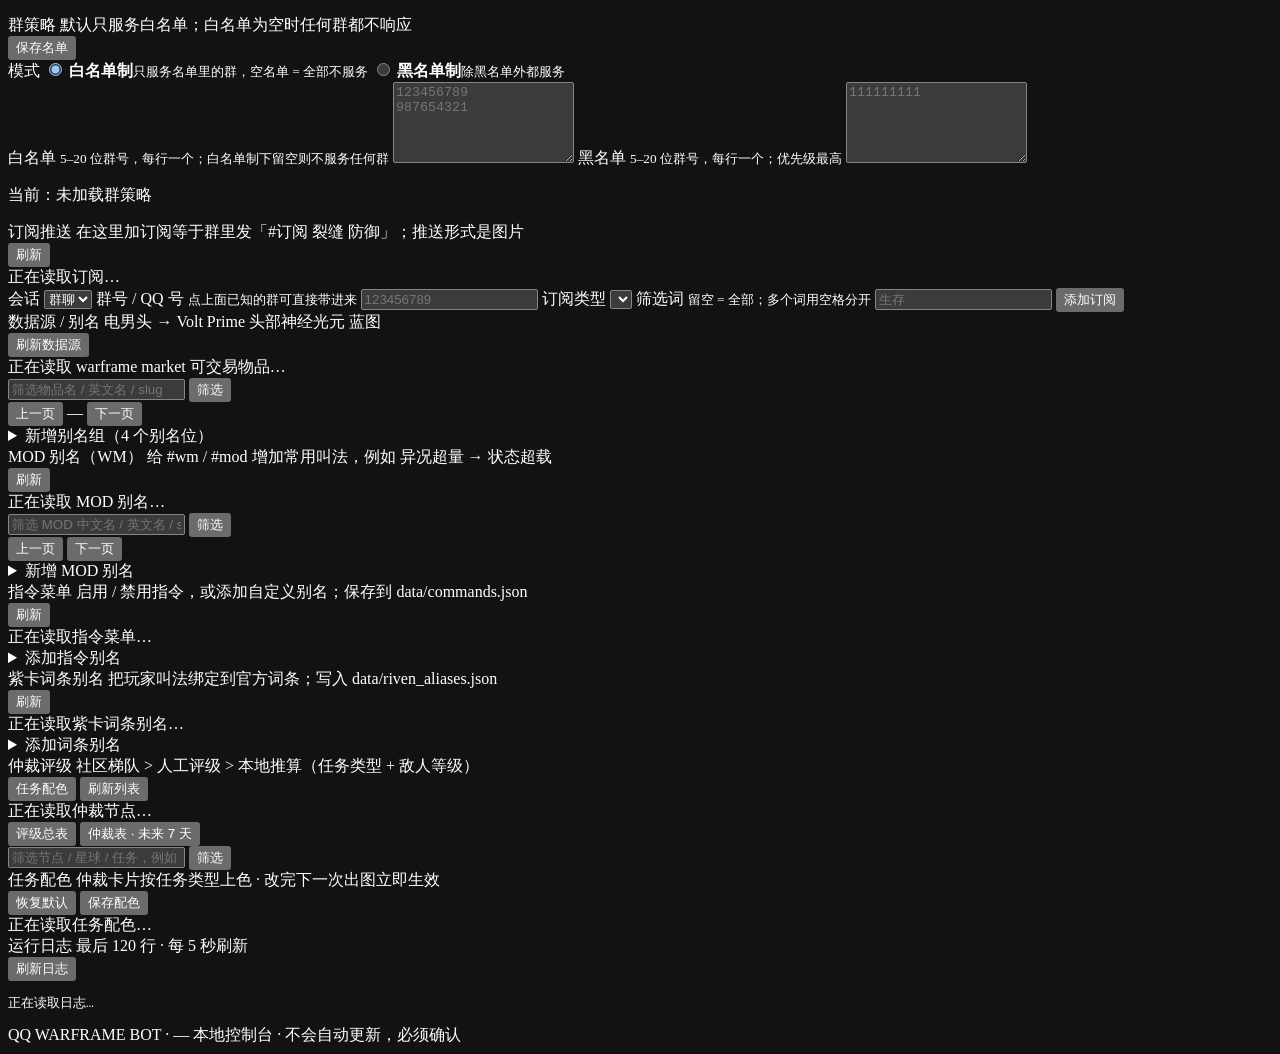
==== commit 1c616fcc: "fix: 发送测试失败时暴露官方错误体并校验目标 ID" ====
--- a/web/index.html
+++ b/web/index.html
@@ -221,7 +221,7 @@
         <div class="panel-head">
           <div>
             <span class="card-label">发送测试</span>
-            <span class="panel-sub">向指定群或用户发送一条测试消息</span>
+            <span class="panel-sub">填群 / 用户 openid，不是 QQ 群号，也不是机器人自己的 ID</span>
           </div>
           <button id="qqbotTestSend" class="btn btn-primary btn-sm" type="button">发送测试</button>
         </div>
@@ -235,7 +235,7 @@
           </label>
           <label class="field">
             <span>目标 openid</span>
-            <input id="qqbotTestTarget" class="input" type="text" autocomplete="off" placeholder="群 / 用户 openid">
+            <input id="qqbotTestTarget" class="input" type="text" autocomplete="off" placeholder="群 / 用户 openid（在群里 @机器人后从群策略复制）">
           </label>
           <label class="field" style="grid-column:1 / -1;">
             <span>测试消息</span>
@@ -547,6 +547,6 @@
   </div>
 
   <div id="toast" class="toast" hidden></div>
-  <script src="/static/app.js?v=9"></script>
+  <script src="/static/app.js?v=10"></script>
 </body>
 </html>
